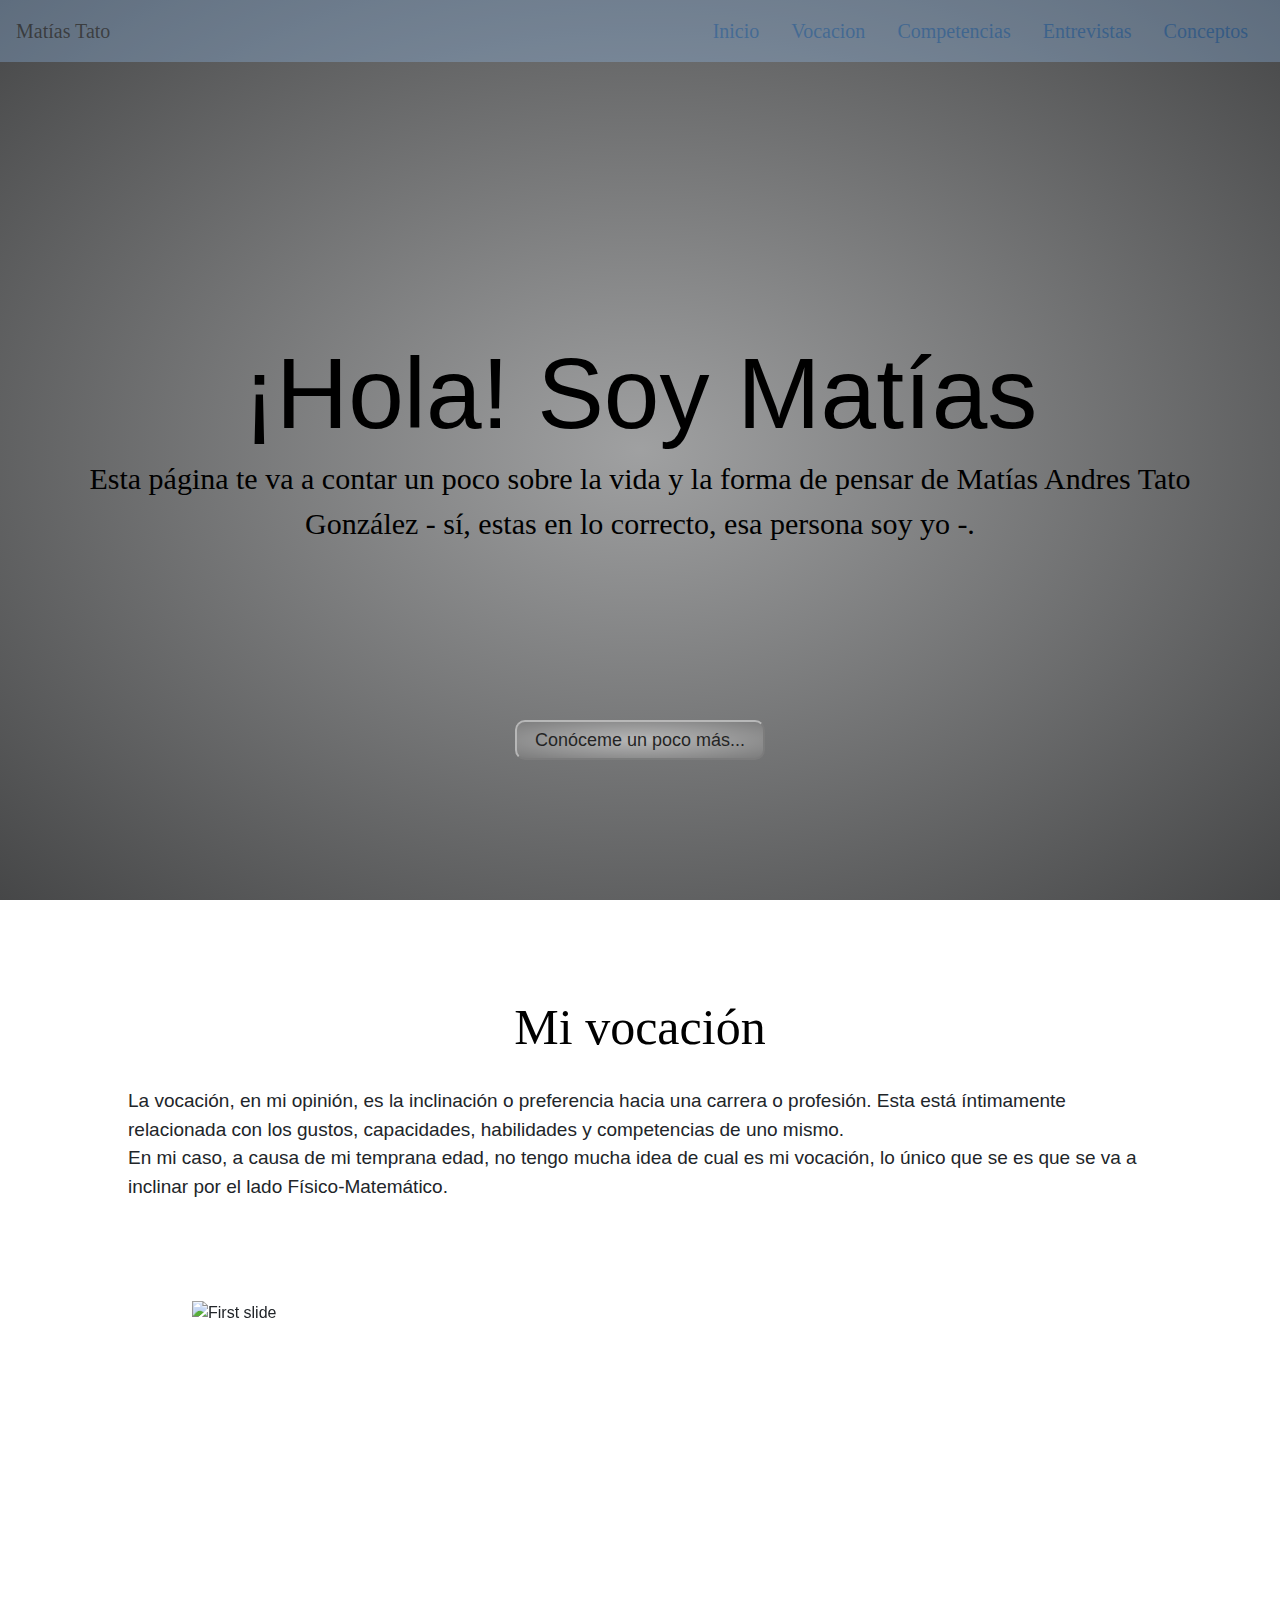
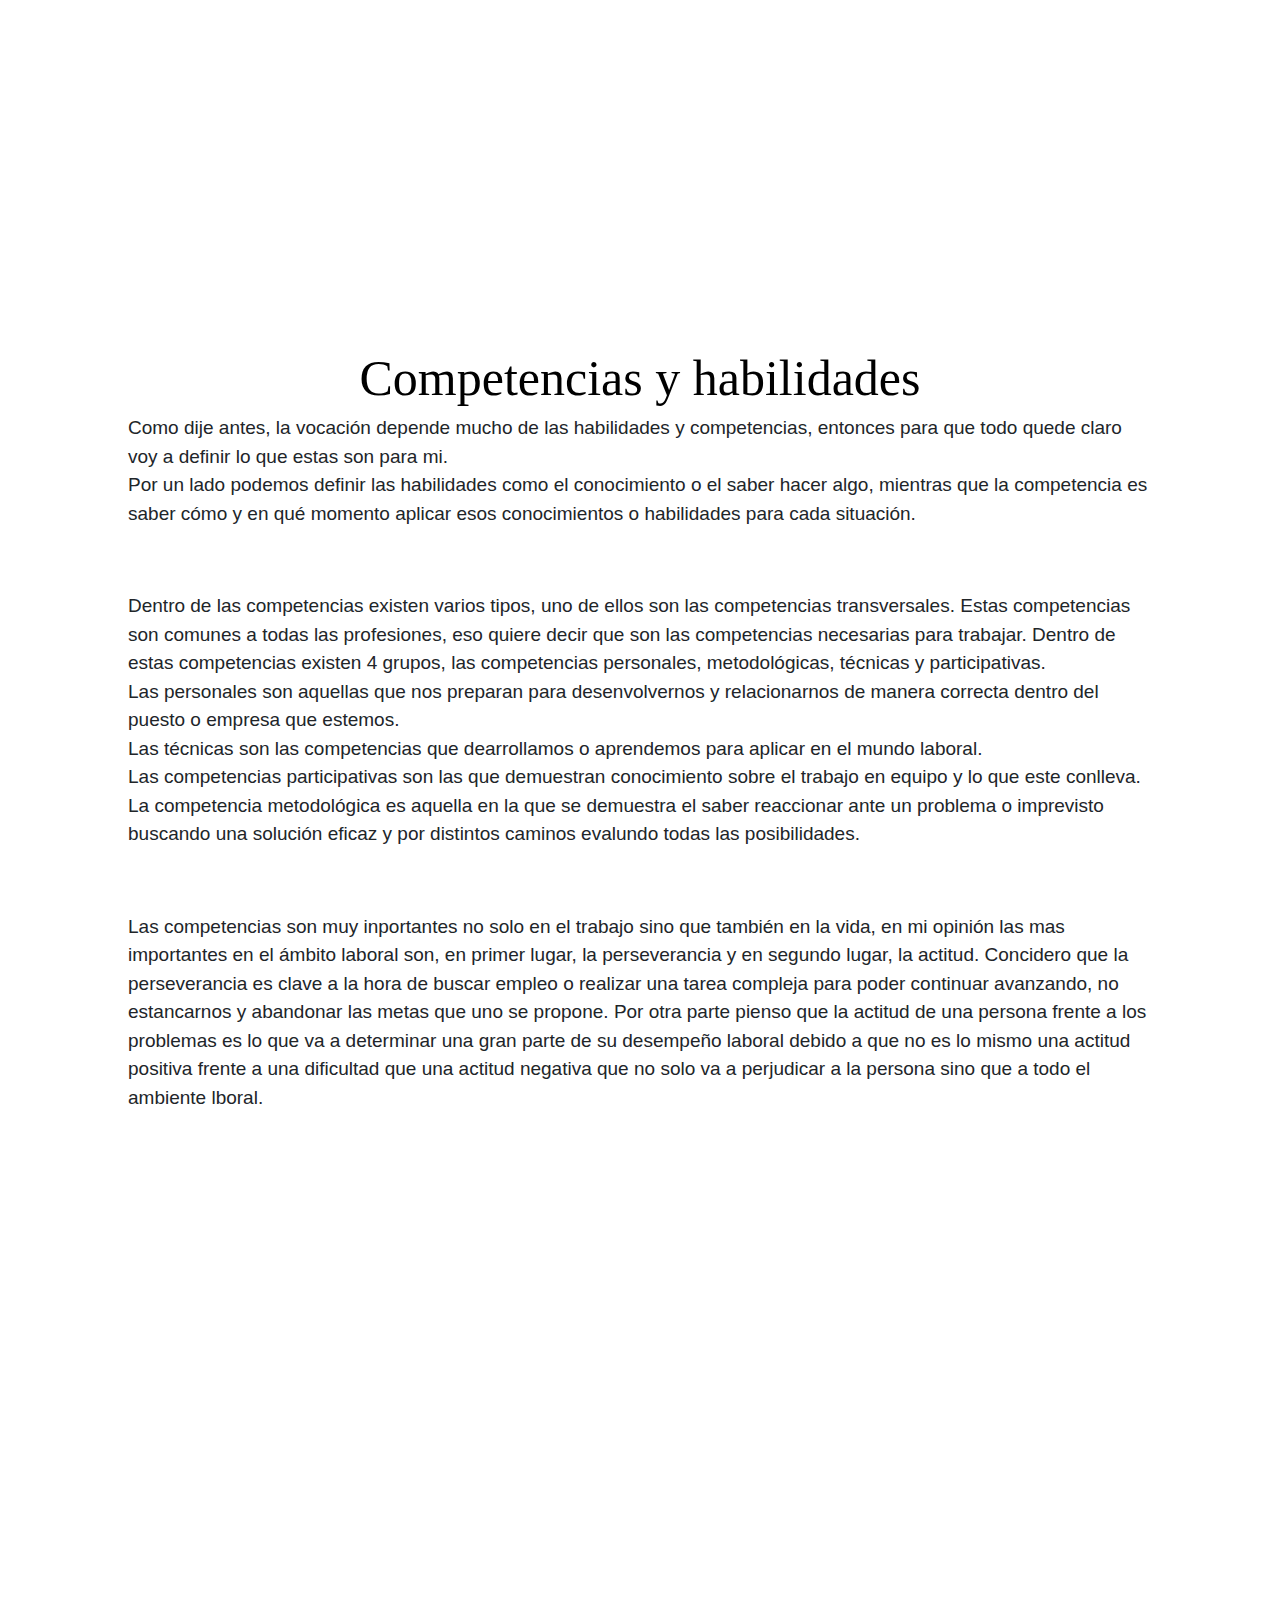
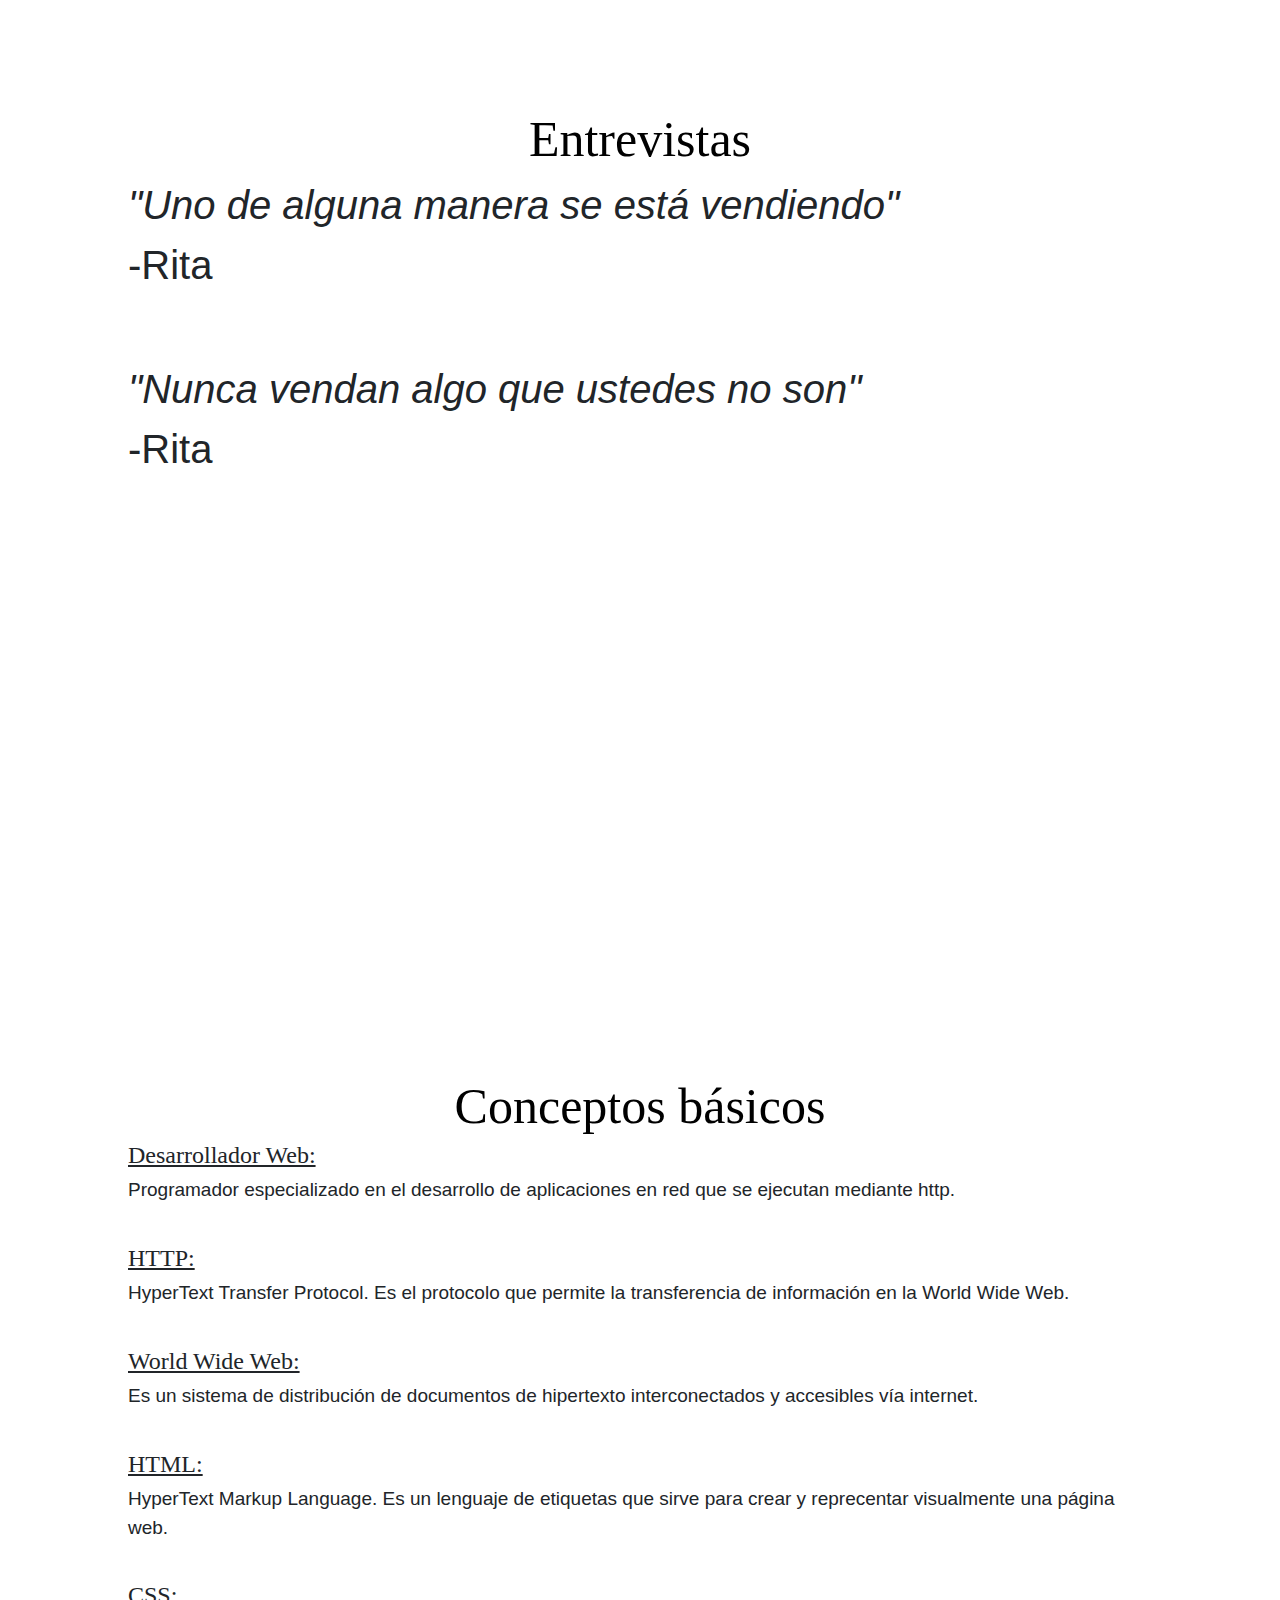
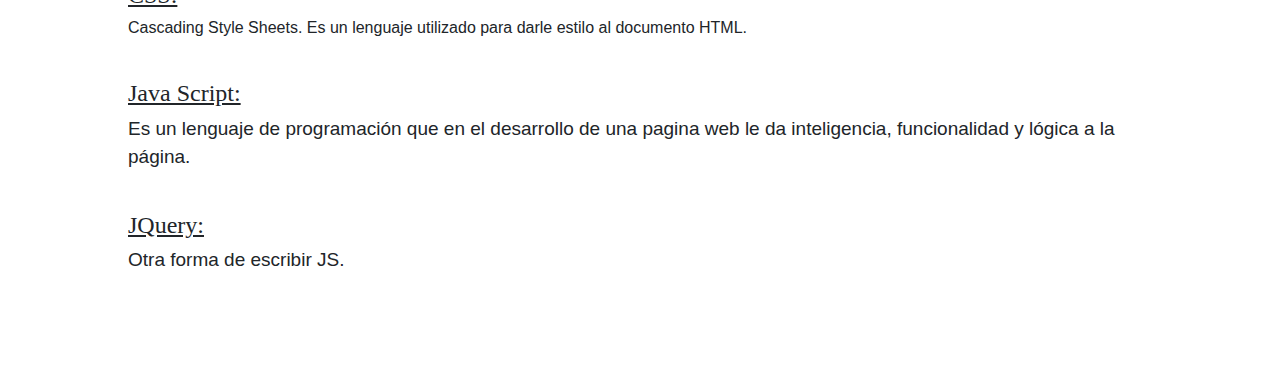
==== Inicio.html @ 717ce245 "Initial commit" ====
<!DOCTYPE html>
<html>
  <head>
    <meta charset="utf-8">
    <title>Matías Tato</title>
    <link rel="stylesheet" href="css/bootstrap.min.css">
    <link rel="stylesheet" href="css/Head.css">
    <link rel="stylesheet" href="css/Foot.css">
    <link rel="stylesheet" href="css/body.css">
  </head>
  <body data-spy="scroll" data-target="#navbar-example2" data-offset="0">
    <header id="head">
      <nav id="navbar-example2" class="navbar navbar-light">
        <a class="navbar-brand" href="#">Matías Tato</a>
        <ul class="nav nav-pills">
          <li class="nav-item">
            <a class="nav-link" href="#jumbo">Inicio</a>
          </li>
          <li class="nav-item">
            <a class="nav-link" href="#vocacion">Vocacion</a>
          </li>
          <li class="nav-item dropdown">
            <a class="nav-link" href="#competencias">Competencias</a>
          </li>
          <li class="nav-item dropdown">
            <a class="nav-link" href="#entrevistas">Entrevistas</a>
          </li>
          <li class="nav-item dropdown">
            <a class="nav-link" href="#conceptos">Conceptos</a>
          </li>
        </ul>
      </nav>
    </header>
    <div id="body">
      <button type="button" name="button" class="leerMas" id="menos">Conóceme un poco menos...</button>
      <button type="button" name="button" class="leerMas" id="mas">Conóceme un poco más...</button>
      <div class="fondo">
        <div class="jumbotron jumbotron-fluid" id="jumbo">
          <div class="transparencia">
          </div>
          <div class="container">
            <h1 class="text display-3">¡Hola! Soy Matías</h1>
            <p class="descripcion text lead">Esta página te va a contar un poco sobre la vida y la forma de pensar de
              Matías Andres Tato González - sí, estas en lo correcto, esa persona soy yo -. 
            </p>
          </div>
        </div>
          <div class="texto">
            <h1 class="h1" id="vocacion">Mi vocación</h1><br>
            <p class="p">
              La vocación, en mi opinión, es la inclinación o preferencia hacia una carrera o profesión.
              Esta está íntimamente relacionada con los gustos, capacidades, habilidades y competencias de uno mismo.
              <br>
              En mi caso, a causa de mi temprana edad, no tengo mucha idea de cual es mi vocación,
              lo único que se es que se va a inclinar por el lado Físico-Matemático.
            </p>
          </div>
        <div id="carouselExampleIndicators" class="carousel slide" data-ride="carousel">
          <ol class="carousel-indicators">
            <li data-target="#carouselExampleIndicators" data-slide-to="0" class="active"></li>
            <li data-target="#carouselExampleIndicators" data-slide-to="1"></li>
            <li data-target="#carouselExampleIndicators" data-slide-to="2"></li>
          </ol>
          <div class="carousel-inner">
            <div class="carousel-item active">
              <img class="imgCarousel d-block w-100" src="img/yo.jpg" alt="First slide">
            </div>
            <div class="carousel-item">
              <img class="imgCarousel d-block w-100" src="img/NubeDePalabras.jpg" alt="Second slide">
            </div>
            <div class="carousel-item">
              <img class="imgCarousel d-block w-100" src="img/Laberinto.jpg" alt="Third slide">
            </div>
          </div>
          <a class="flechas carousel-control-prev" href="#carouselExampleIndicators" role="button" data-slide="prev">
            <span class="carousel-control-prev-icon" aria-hidden="true"></span>
            <span class="sr-only">Previous</span>
          </a>
          <a class="flechas carousel-control-next" href="#carouselExampleIndicators" role="button" data-slide="next">
            <span class="carousel-control-next-icon" aria-hidden="true"></span>
            <span class="sr-only">Next</span>
          </a>
        </div>
        <div>
          <div class="texto">
            <h1 class="h1" id="competencias">Competencias y  habilidades</h1>
            <p class="p">
              Como dije antes, la vocación depende mucho de las habilidades y competencias, entonces
              para que todo quede claro voy a definir lo que estas son para mi.
              <br>
              Por un lado podemos definir las habilidades como el conocimiento o el saber hacer algo, mientras
              que la competencia es saber cómo y en qué momento aplicar esos conocimientos o habilidades para
              cada situación.
            </p>
              <br><br>
            <p class="p">
              Dentro de las competencias existen varios tipos, uno de ellos son las competencias transversales.
              Estas competencias son comunes a todas las profesiones, eso quiere decir que son las competencias
              necesarias para trabajar.
              Dentro de estas competencias existen 4 grupos, las competencias personales, metodológicas, técnicas y
              participativas.
              <br>
              Las personales son aquellas que nos preparan para desenvolvernos y relacionarnos de manera correcta
              dentro del puesto o empresa que estemos.
              <br>
              Las técnicas son las competencias que dearrollamos o aprendemos para aplicar en el mundo laboral.
              <br>
              Las competencias participativas son las que demuestran conocimiento sobre el trabajo en equipo
               y lo que este conlleva.
              <br>
              La competencia metodológica es aquella en la que se demuestra el saber reaccionar ante un problema o imprevisto
              buscando una solución eficaz y por distintos caminos evalundo todas las posibilidades.
            </p>
              <br><br>
            <p class="p">
              Las competencias son muy inportantes no solo en el trabajo sino que también en la vida, en mi opinión
              las mas importantes en el ámbito laboral son, en primer lugar, la perseverancia y en segundo lugar, la actitud.
              Concidero que la perseverancia es clave a la hora de buscar empleo o realizar una tarea compleja para poder
              continuar avanzando, no estancarnos y abandonar las metas que uno se propone. Por otra parte pienso que la actitud
              de una persona frente a los problemas es lo que va a determinar una gran parte de su desempeño laboral debido a que no
              es lo mismo una actitud positiva frente a una dificultad que una actitud negativa que no solo va a perjudicar a la
              persona sino que a todo el ambiente lboral.
            </p>
          </div>
        </div>
      </div>
      <div class="parallax-window parallax2" data-parallax="scroll" data-image-src="../Smite/Img/Matematica2.jpg"></div>
      <div class="texto">
        <h1 class="h1" id="entrevistas">Entrevistas</h1>
        <i class="i izquierda">"Uno de alguna manera se está vendiendo"</i>
        <p class="pi izquierda">-Rita</p>
        <br><br>
        <i class="i derecha">"Nunca vendan algo que ustedes no son"</i>
        <p class="pi derecha">-Rita</p>
      </div>
      <div class="parallax-window parallax1" data-parallax="scroll" data-image-src="../Smite/Img/Matematica.jpg"></div>
      <div class="texto">
        <h1 class="h1" id="conceptos">Conceptos básicos</h1>
        <h4 class="h4">
          Desarrollador Web:
        </h4>
        <p class="p">
          Programador especializado en el desarrollo de aplicaciones
          en red que se ejecutan mediante http.
        </p>
        <br>
        <h4 class="h4">
          HTTP:
        </h4>
        <p class="p">
          HyperText Transfer Protocol. Es el protocolo que permite la transferencia de información en la
          World Wide Web.
        </p>
        <br>
        <h4 class="h4">
          World Wide Web:
        </h4>
        <p class="p">
          Es un sistema de distribución de documentos de hipertexto interconectados y
          accesibles vía internet.
        </p>
        <br>
        <h4 class="h4">
          HTML:
        </h4>
        <p class="p">
          HyperText Markup Language. Es un lenguaje de etiquetas que sirve para crear y reprecentar visualmente
          una página web.
        </p>
        <br>
        <h4 class="h4">
          CSS:
        </h4>
        <p>
          Cascading Style Sheets. Es un lenguaje utilizado para darle estilo al documento HTML.
        </p>
        <br>
        <h4 class="h4">
          Java Script:
        </h4>
        <p class="p">
          Es un lenguaje de programación que en el desarrollo de una pagina web le da inteligencia, funcionalidad
          y lógica a la página.
        </p>
        <br>
        <h4 class="h4">
          JQuery:
        </h4>
        <p class="p">
          Otra forma de escribir JS.
        </p>
      </div>
    </div>
    <div id="foot">

    </div>
    <script src="../Smite/js/jquery-3.2.1.min.js"></script>
    <script src="../Smite/js/popper.min.js"></script>
    <script src="../Smite/js/bootstrap.min.js"></script>
    <script src="../Smite/js/parallax.min.js"></script>
    <script src="../Smite/js/body.js"></script>
    <script src="../Smite/js/Head.js"></script>
    <script src="../Smite/js/Foot.js"></script>
  </body>
</html>
---- css/Head.css ----
body{
  height: 100%;
  width: 100%;
}

#head{
  height: 56px;
  width: 100%;
  z-index: 10;


  position: fixed;
}

#head .navbar{
  opacity: 0.3;
}

#head #navbar-example2{
  background-color: #98c7fb;
}

#head .navbar a{
  font-family: serif;
  font-size: 20px;
}
---- css/body.css ----
#body{
  width: 100%;
}

#body #jumbo{
  height: 100vh;
  width: 100%;
  padding: 0;
  margin: 0;

  background-image: url("../img/JumboImg.jpg");
  background-size: cover;
  background-repeat: no-repeat;
}

#body #jumbo .transparencia{
  height: 100vh;
  width: 100%;
  background: radial-gradient(gray, black);
  opacity: 0.7;

  position: absolute;
}

#body #jumbo .container{
  position: absolute;
  top: 50%;
  left: 50%;
  transform: translate(-50%,-50%);
}

#body #jumbo .text{
  text-align: center;
  color: black;
}

#body #jumbo h1{
  font-size: 100px;
}

#body #jumbo .descripcion{
  font-size: 30px;
  font-family: serif;
}

#body .leerMas{
  font-size: 18px;
  height: 40px;
  width: 250px;
  border-radius: 10px;
  border-color: lightgray;
  background: radial-gradient(lightgrey, gray);
  z-index: 1;
  opacity: 0.7;

  position: absolute;
  left: 50%;
  top: 80%;
  transform: translate(-50%,0);
}

#body .leerMas:hover{
  opacity: 1;
}

#body #menos {
  display: none;
}

#body .fondo {
  width: 95%;
  margin-left: 2.5%;
}

#body .h1{
  font-size: 50px;
  font-family: serif;
  color: black;
  text-align: center;
}

#body .texto {
  width: 80%;
  margin-left: 10%;
  margin-top: 100px;
  margin-bottom: 100px;
}

#body .texto .p{
  text-align: left;
  font-size: 19px;
}

#body #carouselExampleIndicators .carousel-item .imgCarousel{
  width: 100%;
  height: 550px;
}

#body #carouselExampleIndicators .carousel-item{
  width: 70%;
  margin-left: 15%;
}

#body #carouselExampleIndicators .flechas:hover{
  background-color: gray;
  opacity: 0.2;
}

#body .fondo{
  margin: 0;
  width: 100%;
}

#body .texto .h4{
  font-family: serif;
  text-decoration: underline;
}

.i{
  font-size: 40px;
}

.pi{
  font-size: 40px;
}

.izquierda{
  text-align: left;
}

.derecha{
  text-align: left;
}

.parallax-window{
  height: 400px;
  background: transparent;
}
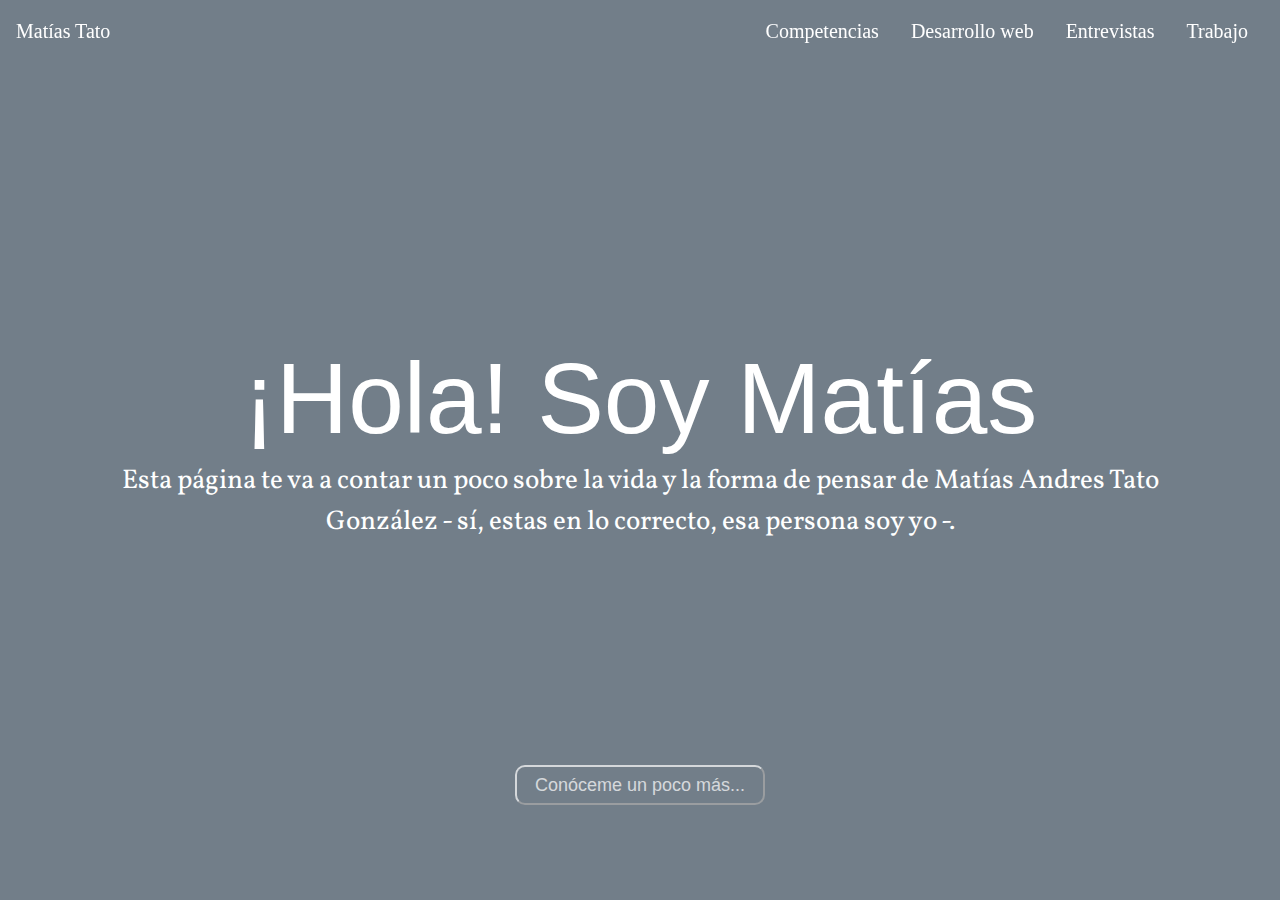
==== commit c03838ae: "Pagina" ====
--- a/Inicio.html
+++ b/Inicio.html
@@ -6,200 +6,907 @@
     <link rel="stylesheet" href="css/bootstrap.min.css">
     <link rel="stylesheet" href="css/Head.css">
     <link rel="stylesheet" href="css/Foot.css">
+    <link rel="stylesheet" href="css/body_inicio.css">
+    <link rel="stylesheet" href="css/Competencias.css">
+    <link rel="stylesheet" href="css/Desarrollo.css">
+    <link rel="stylesheet" href="css/Trabajo.css">
+    <link rel="stylesheet" href="css/Entrevistas.css">
     <link rel="stylesheet" href="css/body.css">
+    <link href="https://fonts.googleapis.com/css?family=Vollkorn:400i" rel="stylesheet">
   </head>
   <body data-spy="scroll" data-target="#navbar-example2" data-offset="0">
     <header id="head">
-      <nav id="navbar-example2" class="navbar navbar-light">
-        <a class="navbar-brand" href="#">Matías Tato</a>
+      <nav id="navbar-example2" class="navbar navbar-light bg-light">
+        <a class="navbar-brand" id="mostrarInicio" href="#body">Matías Tato</a>
         <ul class="nav nav-pills">
-          <li class="nav-item">
-            <a class="nav-link" href="#jumbo">Inicio</a>
+          <li class="nav-item" id="mostrarCompetencias">
+            <a class="nav-link" data-toggle="collapse" href="#competencias" aria-expanded="false" aria-controls="competencias">Competencias</a>
           </li>
-          <li class="nav-item">
-            <a class="nav-link" href="#vocacion">Vocacion</a>
+          <li class="nav-item" id="mostrarDesarrollo">
+            <a class="nav-link" href="#Desarrollo">Desarrollo web</a>
           </li>
-          <li class="nav-item dropdown">
-            <a class="nav-link" href="#competencias">Competencias</a>
+          <li class="nav-item" id="mostrarEntrevistas">
+            <a class="nav-link" href="#Entrevistas">Entrevistas</a>
           </li>
-          <li class="nav-item dropdown">
-            <a class="nav-link" href="#entrevistas">Entrevistas</a>
-          </li>
-          <li class="nav-item dropdown">
-            <a class="nav-link" href="#conceptos">Conceptos</a>
+          <li class="nav-item" id="mostrarTrabajo">
+            <a class="nav-link" href="#Trabajo">Trabajo</a>
           </li>
         </ul>
       </nav>
     </header>
+
+    <!-- Precentación de mi persona -->
+
     <div id="body">
-      <button type="button" name="button" class="leerMas" id="menos">Conóceme un poco menos...</button>
-      <button type="button" name="button" class="leerMas" id="mas">Conóceme un poco más...</button>
-      <div class="fondo">
-        <div class="jumbotron jumbotron-fluid" id="jumbo">
-          <div class="transparencia">
-          </div>
-          <div class="container">
-            <h1 class="text display-3">¡Hola! Soy Matías</h1>
-            <p class="descripcion text lead">Esta página te va a contar un poco sobre la vida y la forma de pensar de
-              Matías Andres Tato González - sí, estas en lo correcto, esa persona soy yo -. 
-            </p>
-          </div>
-        </div>
-          <div class="texto">
-            <h1 class="h1" id="vocacion">Mi vocación</h1><br>
-            <p class="p">
-              La vocación, en mi opinión, es la inclinación o preferencia hacia una carrera o profesión.
-              Esta está íntimamente relacionada con los gustos, capacidades, habilidades y competencias de uno mismo.
-              <br>
-              En mi caso, a causa de mi temprana edad, no tengo mucha idea de cual es mi vocación,
-              lo único que se es que se va a inclinar por el lado Físico-Matemático.
-            </p>
-          </div>
-        <div id="carouselExampleIndicators" class="carousel slide" data-ride="carousel">
-          <ol class="carousel-indicators">
-            <li data-target="#carouselExampleIndicators" data-slide-to="0" class="active"></li>
-            <li data-target="#carouselExampleIndicators" data-slide-to="1"></li>
-            <li data-target="#carouselExampleIndicators" data-slide-to="2"></li>
-          </ol>
-          <div class="carousel-inner">
-            <div class="carousel-item active">
-              <img class="imgCarousel d-block w-100" src="img/yo.jpg" alt="First slide">
-            </div>
-            <div class="carousel-item">
-              <img class="imgCarousel d-block w-100" src="img/NubeDePalabras.jpg" alt="Second slide">
-            </div>
-            <div class="carousel-item">
-              <img class="imgCarousel d-block w-100" src="img/Laberinto.jpg" alt="Third slide">
-            </div>
-          </div>
-          <a class="flechas carousel-control-prev" href="#carouselExampleIndicators" role="button" data-slide="prev">
-            <span class="carousel-control-prev-icon" aria-hidden="true"></span>
-            <span class="sr-only">Previous</span>
-          </a>
-          <a class="flechas carousel-control-next" href="#carouselExampleIndicators" role="button" data-slide="next">
-            <span class="carousel-control-next-icon" aria-hidden="true"></span>
-            <span class="sr-only">Next</span>
-          </a>
-        </div>
-        <div>
-          <div class="texto">
-            <h1 class="h1" id="competencias">Competencias y  habilidades</h1>
-            <p class="p">
-              Como dije antes, la vocación depende mucho de las habilidades y competencias, entonces
-              para que todo quede claro voy a definir lo que estas son para mi.
-              <br>
-              Por un lado podemos definir las habilidades como el conocimiento o el saber hacer algo, mientras
-              que la competencia es saber cómo y en qué momento aplicar esos conocimientos o habilidades para
-              cada situación.
-            </p>
-              <br><br>
-            <p class="p">
-              Dentro de las competencias existen varios tipos, uno de ellos son las competencias transversales.
-              Estas competencias son comunes a todas las profesiones, eso quiere decir que son las competencias
-              necesarias para trabajar.
-              Dentro de estas competencias existen 4 grupos, las competencias personales, metodológicas, técnicas y
-              participativas.
-              <br>
-              Las personales son aquellas que nos preparan para desenvolvernos y relacionarnos de manera correcta
-              dentro del puesto o empresa que estemos.
-              <br>
-              Las técnicas son las competencias que dearrollamos o aprendemos para aplicar en el mundo laboral.
-              <br>
-              Las competencias participativas son las que demuestran conocimiento sobre el trabajo en equipo
-               y lo que este conlleva.
-              <br>
-              La competencia metodológica es aquella en la que se demuestra el saber reaccionar ante un problema o imprevisto
-              buscando una solución eficaz y por distintos caminos evalundo todas las posibilidades.
-            </p>
-              <br><br>
-            <p class="p">
-              Las competencias son muy inportantes no solo en el trabajo sino que también en la vida, en mi opinión
-              las mas importantes en el ámbito laboral son, en primer lugar, la perseverancia y en segundo lugar, la actitud.
-              Concidero que la perseverancia es clave a la hora de buscar empleo o realizar una tarea compleja para poder
-              continuar avanzando, no estancarnos y abandonar las metas que uno se propone. Por otra parte pienso que la actitud
-              de una persona frente a los problemas es lo que va a determinar una gran parte de su desempeño laboral debido a que no
-              es lo mismo una actitud positiva frente a una dificultad que una actitud negativa que no solo va a perjudicar a la
-              persona sino que a todo el ambiente lboral.
-            </p>
-          </div>
-        </div>
-      </div>
-      <div class="parallax-window parallax2" data-parallax="scroll" data-image-src="../Smite/Img/Matematica2.jpg"></div>
+      <div class="leerMas" id="menos">
+        <button type="button" name="button" id="verCv" class="leerAlgo" data-toggle="modal" data-target="#cvModal">C.V</button>
+        <button type="button" name="button" class="leerAlgo" id="leerMenos">Leer menos...</button>
+      </div>
+      <button type="button" name="button" class="leerMas leerAlgo" id="mas">Conóceme un poco más...</button>
+      <div class="jumbotron jumbotron-fluid" id="jumbo">
+        <div class="transparencia">
+        </div>
+        <div class="container">
+          <h1 class="text display-3">¡Hola! Soy Matías</h1>
+          <p class="descripcion text lead">Esta página te va a contar un poco sobre la vida y la forma de pensar de
+            Matías Andres Tato González - sí, estas en lo correcto, esa persona soy yo -.
+          </p>
+        </div>
+      </div>
+    </div>
+
+    <!-- Final de la precentación -->
+
+
+    <!-- Sección de Competencias -->
+
+    <div class = "pestañas collapse" id="competencias">
       <div class="texto">
-        <h1 class="h1" id="entrevistas">Entrevistas</h1>
-        <i class="i izquierda">"Uno de alguna manera se está vendiendo"</i>
-        <p class="pi izquierda">-Rita</p>
-        <br><br>
-        <i class="i derecha">"Nunca vendan algo que ustedes no son"</i>
-        <p class="pi derecha">-Rita</p>
-      </div>
-      <div class="parallax-window parallax1" data-parallax="scroll" data-image-src="../Smite/Img/Matematica.jpg"></div>
+        <div id="miVocacion">
+          <h1 class="h1" id="vocacion">Mi vocación</h1><br>
+          <p class="p">
+            La vocación, en mi opinión, es la inclinación o preferencia hacia una carrera o profesión.
+            Esta está íntimamente relacionada con los gustos, capacidades, habilidades y competencias de uno mismo.
+            <br>
+            En mi caso, a causa de mi temprana edad, no tengo mucha idea de cual es mi vocación,
+            lo único que se es que se va a inclinar por el lado Físico-Matemático.
+          </p>
+        </div>
+        <figure id="vocacionImg">
+          <img src="img/vocacion.png" alt="Vocación">
+        </figure>
+      </div>
+      <div class="texto">
+        <div id="competenciasIntro">
+          <h1 class="h1">Competencias y  habilidades</h1>
+          <p class="p">
+            Como dije antes, la vocación depende mucho de las habilidades y competencias, entonces
+            para que todo quede claro voy a definir lo que estas son para mi.
+            <br>
+            Por un lado podemos definir las habilidades como el conocimiento o el saber hacer algo, mientras
+            que la competencia es saber cómo y en qué momento aplicar esos conocimientos o habilidades para
+            cada situación.
+          </p>
+          <br>
+          <p class="p">
+            Dentro de las competencias existen varios tipos, uno de ellos son las competencias transversales.
+            Estas competencias son comunes a todas las profesiones, eso quiere decir que son las competencias
+            necesarias para trabajar.
+            Dentro de estas competencias existen 4 grupos, las competencias personales, metodológicas, técnicas y
+            participativas.
+          </p>
+        </div>
+        <figure id="competenciasImg">
+          <img src="img/Competencias.png" alt="Competencias">
+        </figure>
+        <p class="p">
+          <br>
+          Las personales son aquellas que nos preparan para desenvolvernos y relacionarnos de manera correcta
+          dentro del puesto o empresa que estemos.
+
+          Las técnicas son las competencias que dearrollamos o aprendemos para aplicar en el mundo laboral.
+
+          Las competencias participativas son las que demuestran conocimiento sobre el trabajo en equipo
+           y lo que este conlleva.
+
+          La competencia metodológica es aquella en la que se demuestra el saber reaccionar ante un problema o imprevisto
+          buscando una solución eficaz y por distintos caminos evalundo todas las posibilidades.
+        </p>
+      </div>
+      <div class="texto">
+        <div id="competenciasTrabajo">
+          <p class="p">
+            Las competencias son muy importantes no solo en el trabajo sino que también en la vida, en mi opinión
+            las mas importantes en el ámbito laboral son, en primer lugar, la perseverancia y en segundo lugar, la actitud.
+            Concidero que la perseverancia es clave a la hora de buscar empleo o realizar una tarea compleja para poder
+            continuar avanzando, no estancarnos y abandonar las metas que uno se propone. Por otra parte pienso que la actitud
+            de una persona frente a los problemas es lo que va a determinar una gran parte de su desempeño laboral debido a que no
+            es lo mismo una actitud positiva frente a una dificultad que una actitud negativa que no solo va a perjudicar a la
+            persona sino que a todo el ambiente lboral.
+          </p>
+        </div>
+        <figure id="competenciasTrabajoImg">
+          <img src="img/Trabajo.png" alt="Trabajo">
+        </figure>
+      </div>
+    </div>
+
+    <!-- Final de la sección de Competencias -->
+
+
+    <!-- Sección de Desarrollo web -->
+
+    <div class="pestañas" id="Desarrollo">
       <div class="texto">
         <h1 class="h1" id="conceptos">Conceptos básicos</h1>
-        <h4 class="h4">
-          Desarrollador Web:
-        </h4>
+        <div id="accordion" role="tablist">
+          <div class="card">
+            <div class="card-header" role="tab" id="headingOne">
+              <h5 class="mb-0">
+                <a class="collapsed" data-toggle="collapse" href="#collapseOne" aria-expanded="false" aria-controls="collapseOne">
+                  Desarrollador Web
+                </a>
+              </h5>
+            </div>
+
+            <div id="collapseOne" class="collapse" role="tabpanel" aria-labelledby="headingOne" data-parent="#accordion">
+              <div class="card-body">
+                Programador especializado en el desarrollo de aplicaciones
+                en red que se ejecutan mediante http.
+              </div>
+            </div>
+          </div>
+          <div class="card">
+            <div class="card-header" role="tab" id="headingTwo">
+              <h5 class="mb-0">
+                <a class="collapsed" data-toggle="collapse" href="#collapseTwo" aria-expanded="false" aria-controls="collapseTwo">
+                  HyperText Transfer Protocol
+                </a>
+              </h5>
+            </div>
+            <div id="collapseTwo" class="collapse" role="tabpanel" aria-labelledby="headingTwo" data-parent="#accordion">
+              <div class="card-body">
+                HTTP. Es el protocolo que permite la transferencia de información en la
+                World Wide Web.
+              </div>
+            </div>
+          </div>
+          <div class="card">
+            <div class="card-header" role="tab" id="headingThree">
+              <h5 class="mb-0">
+                <a class="collapsed" data-toggle="collapse" href="#collapseThree" aria-expanded="false" aria-controls="collapseThree">
+                  World Wide Web
+                </a>
+              </h5>
+            </div>
+            <div id="collapseThree" class="collapse" role="tabpanel" aria-labelledby="headingThree" data-parent="#accordion">
+              <div class="card-body">
+                Es un sistema de distribución de documentos de hipertexto interconectados y
+                accesibles vía internet.
+              </div>
+            </div>
+          </div>
+          <div class="card">
+            <div class="card-header" role="tab" id="headingFour">
+              <h5 class="mb-0">
+                <a class="collapsed" data-toggle="collapse" href="#collapseFour" aria-expanded="false" aria-controls="collapseFour">
+                  HyperText Markup Language
+                </a>
+              </h5>
+            </div>
+
+            <div id="collapseFour" class="collapse" role="tabpanel" aria-labelledby="headingFour" data-parent="#accordion">
+              <div class="card-body">
+                HTML. Es un lenguaje de etiquetas que sirve para crear y reprecentar visualmente
+                una página web.
+              </div>
+            </div>
+          </div>
+          <div class="card">
+            <div class="card-header" role="tab" id="headingFive">
+              <h5 class="mb-0">
+                <a class="collapsed" data-toggle="collapse" href="#collapseFive" aria-expanded="false" aria-controls="collapseFive">
+                  Cascading Style Sheets
+                </a>
+              </h5>
+            </div>
+            <div id="collapseFive" class="collapse" role="tabpanel" aria-labelledby="headingFive" data-parent="#accordion">
+              <div class="card-body">
+                CSS. Es un lenguaje utilizado para darle estilo al documento HTML.
+              </div>
+            </div>
+          </div>
+          <div class="card">
+            <div class="card-header" role="tab" id="headingSix">
+              <h5 class="mb-0">
+                <a class="collapsed" data-toggle="collapse" href="#collapseSix" aria-expanded="false" aria-controls="collapseSix">
+                  Java Script
+                </a>
+              </h5>
+            </div>
+            <div id="collapseSix" class="collapse" role="tabpanel" aria-labelledby="headingSix" data-parent="#accordion">
+              <div class="card-body">
+                Es un lenguaje de programación que en el desarrollo de una pagina web le da inteligencia, funcionalidad
+                y lógica a la página.
+              </div>
+            </div>
+          </div>
+          <div class="card">
+            <div class="card-header" role="tab" id="headingSeven">
+              <h5 class="mb-0">
+                <a class="collapsed" data-toggle="collapse" href="#collapseSeven" aria-expanded="false" aria-controls="collapseSeven">
+                  JQuery
+                </a>
+              </h5>
+            </div>
+
+            <div id="collapseSeven" class="collapse" role="tabpanel" aria-labelledby="headingSeven" data-parent="#accordion">
+              <div class="card-body">
+                Otra forma de escribir JS.
+              </div>
+            </div>
+          </div>
+          <div class="card">
+            <div class="card-header" role="tab" id="headingEight">
+              <h5 class="mb-0">
+                <a class="collapsed" data-toggle="collapse" href="#collapseEight" aria-expanded="false" aria-controls="collapseEight">
+                  Collapsible Group Item #8
+                </a>
+              </h5>
+            </div>
+            <div id="collapseEight" class="collapse" role="tabpanel" aria-labelledby="headingEight" data-parent="#accordion">
+              <div class="card-body">
+
+              </div>
+            </div>
+          </div>
+          <div class="card">
+            <div class="card-header" role="tab" id="headingNine">
+              <h5 class="mb-0">
+                <a class="collapsed" data-toggle="collapse" href="#collapseNine" aria-expanded="false" aria-controls="collapseNine">
+                  Collapsible Group Item #9
+                </a>
+              </h5>
+            </div>
+            <div id="collapseNine" class="collapse" role="tabpanel" aria-labelledby="headingNine" data-parent="#accordion">
+              <div class="card-body">
+
+              </div>
+            </div>
+          </div>
+          <div class="card">
+            <div class="card-header" role="tab" id="headingTen">
+              <h5 class="mb-0">
+                <a class="collapsed" data-toggle="collapse" href="#collapseTen" aria-expanded="false" aria-controls="collapseTen">
+                  Collapsible Group Item #10
+                </a>
+              </h5>
+            </div>
+
+            <div id="collapseTen" class="collapse" role="tabpanel" aria-labelledby="headingTen" data-parent="#accordion">
+              <div class="card-body">
+
+              </div>
+            </div>
+          </div>
+          <div class="card">
+            <div class="card-header" role="tab" id="headingEleven">
+              <h5 class="mb-0">
+                <a class="collapsed" data-toggle="collapse" href="#collapseEleven" aria-expanded="false" aria-controls="collapseEleven">
+                  Collapsible Group Item #11
+                </a>
+              </h5>
+            </div>
+            <div id="collapseEleven" class="collapse" role="tabpanel" aria-labelledby="headingEleven" data-parent="#accordion">
+              <div class="card-body">
+
+              </div>
+            </div>
+          </div>
+          <div class="card">
+            <div class="card-header" role="tab" id="headingTwelve">
+              <h5 class="mb-0">
+                <a class="collapsed" data-toggle="collapse" href="#collapseTwelve" aria-expanded="false" aria-controls="collapseTwelve">
+                  Collapsible Group Item #12
+                </a>
+              </h5>
+            </div>
+            <div id="collapseTwelve" class="collapse" role="tabpanel" aria-labelledby="headingTwelve" data-parent="#accordion">
+              <div class="card-body">
+
+              </div>
+            </div>
+          </div>
+        </div>
+      </div>
+    </div>
+
+    <!-- Final de la sección de Desarrollo web -->
+
+
+    <!-- Sección de Entrevistas -->
+
+    <div class="pestañas" id="Entrevistas">
+      <div class="texto">
+        <div class="entrevistas">
+          <div class="card" style="width: 23rem;">
+            <img class="card-img-top" src="Img/entrevistaRita.jpg" alt="Card image cap">
+            <div class="card-body">
+              <h4 class="card-title">Rita Marquisio</h4>
+              <p class="card-text cita">"Nunca vendan algo que ustedes no son"</p>
+              <a href="#" class="btn btn-secondary">Entrevista</a>
+            </div>
+          </div>
+
+        </div>
+        <div class="entrevistas">
+          <div class="card" style="width: 23rem;">
+            <img class="card-img-top" src="Img/entrevistaSebastian.jpg" alt="Card image cap">
+            <div class="card-body">
+              <h4 class="card-title">Sebastián Caggiano</h4>
+              <p class="card-text cita">"No vean el trabajo como un trabajo, vean el trabajo como parte de si mismos"</p>
+              <a href="#sebastianCaggiano" data-toggle="modal" class="btn btn-secondary">Entrevista</a>
+            </div>
+          </div>
+
+        </div>
+        <div class="entrevistas">
+          <div class="card" style="width: 23rem;">
+            <img class="card-img-top" src="Img/entrevistaSantiago.jpg" alt="Card image cap">
+            <div class="card-body">
+              <h4 class="card-title">Santiago Fernández</h4>
+              <p class="card-text cita">"Algo que dijo"</p>
+              <a data-toggle="modal" href="#santiagoFernandez" class="btn btn-secondary">Entrevista</a>
+            </div>
+          </div>
+
+        </div>
+        <div class="entrevistas">
+          <div class="card" style="width: 23rem;">
+            <img class="card-img-top" src="Img/entrevistaFabian.jpg" alt="Card image cap">
+            <div class="card-body">
+              <h4 class="card-title">Fabián Coito</h4>
+              <p class="card-text cita">"La semilla del fracaso germina en pleno éxito"</p>
+              <a href="#fabianCoito" data-toggle="modal" class="btn btn-secondary">Entrevista</a>
+            </div>
+          </div>
+        </div>
+      </div>
+    </div>
+
+    <!-- Final de la seccion de Entrevistas -->
+
+
+    <!-- Sebastian Caggiano -->
+
+    <div class="modal fade bd-example-modal-lg" id="sebastianCaggiano" tabindex="-1" role="dialog" aria-labelledby="exampleModalLongTitle" aria-hidden="true">
+      <div class="modal-dialog modal-lg" role="document">
+        <div class="modal-content">
+          <div class="modal-header">
+            <h5 class="modal-title" id="exampleModalLongTitle">Entrevista a Sebastián Caggiano</h5>
+            <button type="button" class="close" data-dismiss="modal" aria-label="Close">
+              <span aria-hidden="true">&times;</span>
+            </button>
+          </div>
+          <div class="modal-body">
+            1. "¿Qué estudios has cursado?"<br>
+            Desde pequeño cursó inglés de la alianza. Cursó una maestría en matemáticas por un
+            año. Luego cursó ingeniería en computación y culminó su carrera en 8 años.
+            <br><br>
+            2. "¿Qué nivel de estudios tenías cuando comenzaste a trabajar?"<br>
+            Comenzó a trabajar mientras cursaba tercer año en estudios terciarios.
+            <br><br>
+            3. "De los conocimientos adquiridos anteriormente ¿Cuáles fueron los
+            más significativos para tu trabajo?"<br>
+            En tanto a lo no técnico lo más significativo aprendido fue a mantener la persistencia
+            antes los problemas presentados. En cuanto a lo técnico su aprendizaje más significativo
+            fue el funcionamiento de lo relacionado a su carrera.
+            <br><br>
+            4. "¿Cuál ha sido tu mejor experiencia laboral hasta el momento?
+            ¿Cuáles han sido tus mejores y peores experiencias?"<br>
+            Trabaja en la misma empresa desde que comenzó su experiencia laboral y actualmente a
+            parte del trabajo en la empresa también desarrolla su propio proyecto. Una de las
+            razones por las que continúa en la misma empresa es porque trabaja con amigos; esto
+            forma parte de una de sus mejores experiencias laborales ya que dice que el trabajo en
+            equipo es muy importante en su vida. Por otra parte Sebastián considera una de las
+            peores experiencias laborales el trato con el cliente ya que a veces este puede resultar
+            confuso o ambiguo en sus pedidos generando mal entendidos.
+            <br><br>
+            5. "¿Es excluyente una buena base de inglés?"<br>
+            No es excluyente hablar inglés pero es muy importante ya que abre muchas puertas a
+            mercados internacionales.
+            <br><br>
+            6. "¿Es un trabajo repetitivo o cambia según el cliente? Si cambia: ¿Qué
+            es lo que se mantiene y que no?"<br>
+            El trabajo es variable o no dependiendo del entorno de trabajo y de la persona. En un
+            entorno no favorecedor o si la persona no presenta una actitud de interés frente a la tarea
+            a cumplir, el trabajo sería repetitivo. Por otro lado en un ambiente que promueve el
+            desarrollo del trabajador o donde la persona demuestra interés en su tarea no solo el
+            trabajo cambia sino que también se abren caminos hacia distintos trabajos.
+            <br><br>
+            7. "¿Cuál es la diferencia entre desarrollador web y diseñador web?"<br>
+            El diseñador web no necesita ningún conocimiento en programación ya que solo se
+            encarga de bosquejar el diseño gráfico de una página web. El desarrollador web es
+            quien se encarga de convertir ese boceto en una página web.
+            El desarrollador web es un programador con conocimientos de lenguajes específicos
+            utilizados en las páginas web. Por otra parte el diseñador web es quien se encarga de
+            planificar y diseñar el aspecto de la página web.
+            <br><br>
+            8. "¿Qué lenguajes has estudiado y cuáles te resultaron más difíciles?"<br>
+            Los lenguajes que ha estudiado son C#, JavaScript, Visual Basic y Java siendo este
+            último el más difícil de aprender porque no era de su gusto.
+            <br><br>
+            9. "¿Cuáles son los lenguajes más demandados en el mercado actual?"<br>
+            En el mercado los lenguajes más demandados son: JavaScript, PhP y .net en ese orden.
+            También hay otros lenguajes que han adquirido popularidad como: Python, SQL, Swift,
+            entre otros.
+            <br><br>
+            10. "¿Qué competencias técnicas y metodológicas tienen en cuenta las
+            empresas a la hora de contratarte? ¿Cuáles son los conocimientos
+            mínimos con los cuales nos podríamos presentar en una entrevista de
+            trabajo?"<br>
+            Antes las metodologías eran muy burocráticas y no favorecían a la demanda del
+            mercado. Actualmente se utilizan metodologías ágiles para satisfacer la demande de
+            rapidez de los clientes. La más conocida es Scrum, se caracteriza por definir ciertas
+            reglas durante el proceso de desarrollo, como por ejemplo que el equipo de desarrollo se
+            junte una vez a la semana, juntarse una de cada dos semanas con el cliente, etc.
+            Para presentarte en una entrevista como programador junior es necesario tener una base
+            de: html, CSS, JavaScript, algo de algoritmia y de lenguaje de servidor.
+            En la entrevista misma te pueden evaluar poniendo algún ejercicio de algoritmia para
+            resolver y demostrar tus capacidades.
+            <br><br>
+            11."¿Cuáles son las tareas de un desarrollador jr en su primera
+            experiencia laboral?"<br>
+            Un desarrollador jr comienza con tares de estudio relacionadas con la modalidad de
+            trabajo de la empresa y poco a poco se le van otorgando tareas más difíciles. Ahí es
+            donde el desarrollador debe lucir y pulir sus capacidades en orden de progresar como
+            programador.
+            <br><br>
+            12."Considerando las distintas formas de trabajo: Freelance, part time,
+            full time ¿Cuál crees que es la escala de demanda?"<br>
+            Freelance es el más demandado por una cuestión horaria y porque sos tu propio jefe, lo
+            más difícil de ser un freelancer es autodisciplinarse y cumplir con la rutina de trabajo
+            diario. Entre full time y part time no hay mucha diferencia en la escala de demanda.
+            Un freelancer es una persona que trabaja por sí mismo en su profesión u oficio.
+            <br><br>
+            13."¿Cuáles son las empresas más reconocidas en el medio local?"<br>
+            Las empresas más reconocidas son: Arcano, Global, Mercado Libre, Infocorp,
+            GeneXus.
+            <br><br>
+            14."¿Cómo se calcula el sueldo del programador? Ej.: horas, dificultad,
+            mantenimiento, etc. ¿Cuál es el sueldo promedio del desarrollador jr?"<br>
+            Como freelancer el sueldo es calculado por horas de trabajo estimadas mientras que
+            como empleado el sueldo es mensual dependiendo de la empresa. El sueldo líquido
+            promedio de un desarrollador jr que trabaja 8 horas está entre 25 y 30 mil pesos
+            uruguayos. El sueldo promedio de un desarrollador web varía en cada país.
+          </div>
+          <div class="modal-footer">
+            <button type="button" class="btn btn-secondary" data-dismiss="modal">Cerrar</button>
+          </div>
+        </div>
+      </div>
+    </div>
+
+    <!-- Final Sebastian Caggiano -->
+
+
+    <!-- Santiago Fernandez -->
+
+    <div class="modal fade bd-example-modal-lg" id="santiagoFernandez" tabindex="-1" role="dialog" aria-labelledby="exampleModalLongTitle" aria-hidden="true">
+      <div class="modal-dialog modal-lg" role="document">
+        <div class="modal-content">
+          <div class="modal-header">
+            <h5 class="modal-title" id="exampleModalLongTitle">Entrevista a Santiago Fernández</h5>
+            <button type="button" class="close" data-dismiss="modal" aria-label="Close">
+              <span aria-hidden="true">&times;</span>
+            </button>
+          </div>
+          <div class="modal-body">
+            En mi opinión, los tips más importantes que menciona Santiago son, en primer lugar, la perseverancia y en segundo lugar, la actitud.
+            Concidero que la perseverancia es clave a la hora de buscar empleo o realizar una tarea compleja para poder continuar avanzando y no
+            estancarnos y abandonar las metas que uno se propone. Por otra parte pienso que la actitud de una persona frente a los problemas es
+            lo que va a determinar una gran parte de su desempeño laboral debido a que no es lo mismo una actitud positiva frente a una dificultad
+            que una actitud negativa, no solo va a perjudicar a la persona sino que a todo el ambiente en el que trabaja.
+          </div>
+          <div class="modal-footer">
+            <button type="button" class="btn btn-secondary" data-dismiss="modal">Cerrar</button>
+          </div>
+        </div>
+      </div>
+    </div>
+
+    <!-- Final de Santiago Fernandez -->
+
+
+    <!-- Fabian Coito -->
+
+    <div class="modal fade bd-example-modal-lg" id="fabianCoito" tabindex="-1" role="dialog" aria-labelledby="exampleModalLongTitle" aria-hidden="true">
+      <div class="modal-dialog modal-lg" role="document">
+        <div class="modal-content">
+          <div class="modal-header">
+            <h5 class="modal-title" id="exampleModalLongTitle">Entrevistas a Fabián Coito</h5>
+            <button type="button" class="close" data-dismiss="modal" aria-label="Close">
+              <span aria-hidden="true">&times;</span>
+            </button>
+          </div>
+          <div class="modal-body">
+            <p class="p">
+              "[...] Un día comence a entrenar y lo hice seguramente comparado a lo que hago hoy como entrenador bastante mal, en
+              cuanto a las estrategias, el estilo, fui aprendiendo porque quizá una de las claves, de las cosas más importantes
+              fue estar observando y aprendiendo de cada compañero que tuve [...]"
+              <br><br>
+              Esta frase me llamó la atención porque en ella Fabián explica el pregreso durante la experiencia laboral,
+              como nos desarrolamos o adquirimos experiencia desde un comienzo no perfecto a un futuro más perfeccionado,
+              donde ya podemos ser más eficientes porque tenemos más conocimientos y más practicidad en nuestra tarea.
+              Personalmente me interesó porque aún no tengo alguna experiencia laborar, supongo que al comenzar a trabajar
+              me desempeñaré de una manera parecida a la que describe Coito.
+              Por otra parte en la frase se hace referencia al aprendizaje a partir de la observación del los compañeros,
+              a la interracción con ellos donde se da un importante enriquecimiento tanto a nivel laboral como intelectual,
+              algo que considero muy importante debido a que refleja el ambiente laboral en el que uno se encuentra.
+              <br><br>
+              "[...] cada uno debe armar su proyecto personal, lo cual para mi gusto se construye sobre dos pilares fundamentales
+              que es la motivación y el esfuerzo [...]. La motivación está relacionada a la necesidad de lograr cosas importanes,
+              de plantearnos objetivos o proyectos; y el esfuerzo es lo que nos permite ir venciendo pequeñas batallas
+              que se nos aparecen día a día, ciertas dificultades que todos los días nos van apareciendo, eso es clave [...]".
+              <br><br>
+              Concuerdo con Fabián en esta frase por que pienso que para lograr alguna meta es neceario en primer lugar estar
+              motivado, de lo contrario la meta es inútil y se vuelvue inalcanzable. En segundo lugar creo que el esfuerzo y
+              empeño que uno pone en lograr esa meta es lo que hace que todo valga la pena una vez logrado el desafío.
+              <br><br>
+              "[...] La semilla del fracaso germina en pleno éxito [..]"
+              <br><br>
+              Muchas veces el fracaso aparece luego de estancarnos al ver el éxito de lograr pequeñas o grandes metas.
+              Esto nos separa de nuestra meta o cometido final por eso no nos debemos quedar con esas metas de medio camino,
+              siempre debemos aspirar a superarnos y a no quedarnos en nuestra zona de confort.
+            </p>
+          </div>
+          <div class="modal-footer">
+            <button type="button" class="btn btn-secondary" data-dismiss="modal">Cerrar</button>
+          </div>
+        </div>
+      </div>
+    </div>
+
+    <!-- Final de Fabian Coito -->
+
+
+    <!-- Sección de Trabajo -->
+
+    <div class="pestañas" id="Trabajo">
+      <div class="texto">
+        <div id="trabajoBusqueda">
+          <h1 class="h1">Busqueda laboral</h1>
+          <p class="p">
+            Hoy en dia es muy comun buscar trabajo en internet, pero no cualquier lugar sirve para conceguir empleo, algunas de las
+            paginas mas recomendables para buscar empleo son: UruguayConcursa, Buscojobs, Manpower, Gallito y CompuTrabajo entre otros.
+          </p>
+          <p class="p">
+            Lo mas importante a la hora de conseguir trabajo no es saber en donde buscar sino que saber como analizar detalladamente
+            el empleo postulado. Para analizar un anuncio de trabajo se debe hacer 2 analisis distintos, el primero se basa en
+            analizar el perfil del cargo, lo que tengo que hacer, cuanto voy a ganar, etc. En el segundo se debe analizar la empresa
+            que te va a contratar, el rubro, mision, vision, los datos de ubicación, etc.
+          </p>
+          <p class="extra" id="Analisis" data-toggle="modal" data-target="#myModal">
+            Ver analisis >>>
+          </p>
+        </div>
+        <figure id="trabajoBusquedaImg">
+          <img src="img/trabajoOferta.png" alt="Oferta de trabajo">
+        </figure>
+      </div>
+      <div class="texto">
+        <div id="trabajoCarta">
+          <h1 class="h1">Carta de presentación</h1>
+          <p class="p">
+            Una carta de presentación es la justificación del por que te postulas para ese empleo y por que crees que serias
+            un buen candidato. En ocaciones la carta de presentación es un elemento muy importante, como por ejemplo, cuando una empresa
+            grande publica una oferta de trabajo, llegan muchos C.V y ahí es donde entra la importancia de la carta, ya que una buena carta
+            de presentació va a motivar al lector a leer el C.V con mayor interes, tambien sirven para presentarte de una forma resumida lo
+            cual es muy ulti cuando la empresa tiene tantos C.V y no mucho tiempo.
+          </p>
+          <br>
+          <p class="p">
+            Los objetivos de esta carta son, dentro de los mas importantes, motivar al lector a seguir leyendo sobre vos en el C.V, llamar
+            la atención sobre tu interes por el trabajo y las razones por las que eres un buen candidato, explicar por que te postulas
+            para ese trabajo y como te enteraste de la oferta laboral, reflejar tu personalidad, motivación y actitud frente al cargo,
+            resaltar algunas competencias o habilidades utiles para el cargo que no esten en el C.V, y lo mas importante de todo, busca
+            complementar al Curriculum Vitae y no repetir lo que este dice.
+          </p>
+        </div>
+        <figure id="trabajoCartaImg">
+          <img src="img/Carta.png" alt="Carta">
+        </figure>
         <p class="p">
-          Programador especializado en el desarrollo de aplicaciones
-          en red que se ejecutan mediante http.
+          La carta de presentación se escribe en parrafos y cada uno de estos tienen un proposito en la carta. El primer parrafo es el mas
+          importante ya que se va a encargar de cautivar al lector, el objetivo de este parrafo es ofrecer la información basica y explicar el
+          por que escribes la carta. En el segundo parrafo se debe explicar por que quieres trabajar para esa compania y por que piensas que
+          eres apto par el empleo, aqui es donde pondremos nuestras competencias o habilidades utiles para el empleo al que nos postulamos.
+          En el tercer y ultimo parrafo vamos a colocar nuestras aspiraciones salariales y disponibilidad horaria en caso de que la empresa
+          lo solicite, tambien tendremos que mostrar interes en conctretar una entrevista laboral y como ultimo una desedida formal.
         </p>
-        <br>
-        <h4 class="h4">
-          HTTP:
-        </h4>
         <p class="p">
-          HyperText Transfer Protocol. Es el protocolo que permite la transferencia de información en la
-          World Wide Web.
+          Hay que recordar siempre leerlo mas de una vez para repasar las faltas ortograficas, tambien podemos mostrarsela a alguien para
+          que la lea y nos de su opinion, revisar que el nombre de la empresa, la fecha y la dirección concuerden con la oferta laboral
+          postulada y que la fecha de entrega sea correspodiente con el dia enviado.
         </p>
-        <br>
-        <h4 class="h4">
-          World Wide Web:
-        </h4>
-        <p class="p">
-          Es un sistema de distribución de documentos de hipertexto interconectados y
-          accesibles vía internet.
+        <p class="extra" id="miCarta" data-toggle="modal" data-target="#cartaModal">
+          Ver carta >>>
         </p>
-        <br>
-        <h4 class="h4">
-          HTML:
-        </h4>
-        <p class="p">
-          HyperText Markup Language. Es un lenguaje de etiquetas que sirve para crear y reprecentar visualmente
-          una página web.
-        </p>
-        <br>
-        <h4 class="h4">
-          CSS:
-        </h4>
-        <p>
-          Cascading Style Sheets. Es un lenguaje utilizado para darle estilo al documento HTML.
-        </p>
-        <br>
-        <h4 class="h4">
-          Java Script:
-        </h4>
-        <p class="p">
-          Es un lenguaje de programación que en el desarrollo de una pagina web le da inteligencia, funcionalidad
-          y lógica a la página.
-        </p>
-        <br>
-        <h4 class="h4">
-          JQuery:
-        </h4>
-        <p class="p">
-          Otra forma de escribir JS.
-        </p>
-      </div>
-    </div>
-    <div id="foot">
-
-    </div>
-    <script src="../Smite/js/jquery-3.2.1.min.js"></script>
-    <script src="../Smite/js/popper.min.js"></script>
-    <script src="../Smite/js/bootstrap.min.js"></script>
-    <script src="../Smite/js/parallax.min.js"></script>
-    <script src="../Smite/js/body.js"></script>
-    <script src="../Smite/js/Head.js"></script>
-    <script src="../Smite/js/Foot.js"></script>
+      </div>
+    </div>
+
+    <!-- Final de la sección de Trabajo -->
+
+
+    <!-- Anuncios -->
+
+    <div class="modal fade bd-example-modal-lg" id="myModal" tabindex="-1" role="dialog" aria-labelledby="exampleModalLongTitle" aria-hidden="true">
+      <div class="modal-dialog modal-lg" role="document">
+        <div class="modal-content">
+          <div class="modal-header">
+            <h5 class="modal-title" id="exampleModalLongTitle">Pasante Ingeniero Civil</h5>
+            <button type="button" class="close" data-dismiss="modal" aria-label="Close">
+              <span aria-hidden="true">&times;</span>
+            </button>
+          </div>
+          <div class="modal-body">
+            <div id="Anuncios">
+              <div class="texto">
+                <h4 class="h4">Perfi del cargo</h4>
+                <p class="p subP">
+                  Conocimientos:
+                </p>
+                <p class="p">
+                  -Escolaridad
+                  <br>
+                  -Cursos en Seguridad Vial y Tránsito
+                </p>
+                <br><br>
+                <p class="p subP">
+                  Competencias/Habilidades:
+                </p>
+                <p class="p">
+                  -Trabajo en equipo.
+                  <br>
+                  -Compromiso.
+                  <br>
+                  -Adaptabilidad y flexibilidad.
+                  <br>
+                  -Organización y Planificación.
+                  <br>
+                  -Buen relacionamiento interpersonal.
+                  <br>
+                  -Proactividad.
+                  <br>
+                  -Capacidad para aprender.
+                  <br>
+                  -Creatividad.
+                  <br>
+                  -Dinamismo.
+                </p>
+                <br><br>
+                <p class="p subP">
+                  Experiencia requerida:
+                </p>
+                <p class="p">
+                  -No requiere experiencia previa
+                </p>
+                <br><br>
+                <p class="p subP">
+                  Edad/Sexo:
+                </p>
+                <p class="p">
+                  -No influye
+                </p>
+                <br><br>
+                <p class="p subP">
+                  Requisitos excluyentes:
+                </p>
+                <p class="p">
+                  -Título de Ingeniero/a Civil, expedido por la Universidad de la
+                  República o su equivalente otorgado por instituciones reconocidas
+                  por autoridad competente.
+                </p>
+                <br><br>
+                <p class="p subP">
+                  Condiciones de trabajo:
+                </p>
+                <p class="p">
+                  -Carga Horaria: 40 horas semanales.
+                  <br>
+                  -Remuneración propuesta: 7 BPC. (Base de Prestaciones y
+                  Contribuciones).
+                  <br>
+                  -Lugar habitual de desempeño: Montevideo. Torre Ejecutiva.
+                  <br>
+                  -Plazo de contratación: 18 meses, incluida la licencia anual.
+                </p>
+                <br><br>
+                <h4 class="h4">Datos de la empresa: República del Uruguay</h4>
+                <p class="p subP">
+                  Rubro/Misión/Visión:
+                </p>
+                <p class="p">
+                  -Rubro: Construcción.
+                  <br>
+                  -Misión: Análisis de proyectos viales focalizando aspectos referentes
+                  a la seguridad vial de los mismos y promoción del enfoque integral
+                  relativo a un sistema de tránsito seguro.
+                  <br>
+                  -Visión: Seguridad vial.
+                </p>
+                <br><br>
+                <p class="p subP">
+                  Dirección/Zona:
+                </p>
+                <p class="p">
+                  -Dirección: Plaza Independencia esq. Ciudadela.
+                  <br>
+                  -Zona: Montevideo.
+                </p>
+                <br><br>
+                <p class="p subP">
+                  Datos de Ubicación:
+                </p>
+                <p class="p">
+                  -Entre las calles Ciudadela y Liniers.
+                  <br>
+                  -Frente a la Plaza Independencia
+                </p>
+                <br><br>
+                <a href="https://www.uruguayconcursa.gub.uy/Portal/servlet/com.si.recsel.verllamado?10804">Pasante Ingeniero Civil</a>
+              </div>
+            </div>
+          </div>
+          <div class="modal-footer">
+            <button type="button" class="btn btn-secondary" data-dismiss="modal">Cerrar</button>
+          </div>
+        </div>
+      </div>
+    </div>
+
+    <!-- Final anuncios -->
+
+
+    <!-- Carta de presentación -->
+
+    <div class="modal fade bd-example-modal-lg" id="cartaModal" tabindex="-1" role="dialog" aria-labelledby="exampleModalLongTitle" aria-hidden="true">
+      <div class="modal-dialog modal-lg" role="document">
+        <div class="modal-content">
+          <div class="modal-header">
+            <h5 class="modal-title" id="exampleModalLongTitle">Modal title</h5>
+            <button type="button" class="close" data-dismiss="modal" aria-label="Close">
+              <span aria-hidden="true">&times;</span>
+            </button>
+          </div>
+          <div class="modal-body">
+            <div id="Carta">
+              <div class="textos">
+                <p class="p" style="text-align : right">
+                  Matías Tato
+                </p>
+                <p class="p">
+                  Republica del Uruguay
+                  <br><br>
+                  15/10/2017
+                  <br><br>
+                  A quien corresponda, mi nombre es Matías Andrés Tato González y soy Ingeniero Civil recién recivido de la facultad de Ingeniería de la Universidad
+                  de la República, me pongo en contacto con usted por el anuncio publicado en Uruguay concursa que habilita las postulaciones desde el día 16/10/2017
+                  hasta el 15/11/2017 en el que su empresa requiere un Pasante ingeniero civil.
+                </p>
+                <br>
+                <p class="p">
+                  Estoy muy interesado en el puesto y más que nada en el perfil que tiene el cargo. Considero que estoy capacitado para el cargo porque soy
+                  una persona muy dinámica, proactiva y siempre estoy dispuesto a aprender cosas nuevas.
+                </p>
+                <br>
+                <p class="p">
+                  Tengo disponibilidad horaria necesaria para el cargo y estoy de acuerdo con el salario acordade en el anuncio.
+                  Agradecería mucho tener una entrevista por parte de ustedes.
+                  <br><br>
+                  Gracias por su tiempo,
+                  <br><br>
+                  Atentamente
+                  <br><br>
+                  Matías Tato.
+                </p>
+              </div>
+            </div>
+          </div>
+          <div class="modal-footer">
+            <button type="button" class="btn btn-secondary" data-dismiss="modal">Cerrar</button>
+          </div>
+        </div>
+      </div>
+    </div>
+
+    <!-- Final de la carta de presentación -->
+
+
+    <!-- Curriculum Vitae -->
+    <div class="modal fade bd-example-modal-lg" id="cvModal" tabindex="-1" role="dialog" aria-labelledby="exampleModalLongTitle" aria-hidden="true">
+      <div class="modal-dialog modal-lg" role="document">
+        <div class="modal-content">
+          <div class="modal-header">
+            <h5 class="modal-title" id="exampleModalLongTitle">Curriculum Vitae</h5>
+            <button type="button" class="close" data-dismiss="modal" aria-label="Close">
+              <span aria-hidden="true">&times;</span>
+            </button>
+          </div>
+          <div class="modal-body">
+            <div id="Cv">
+              <div class="texto">
+                <figure id="curriculumImg">
+                  <img src="Img/curriculumImg.jpeg" alt="Foto del C.V">
+                </figure>
+                <div class="curriculum">
+                  <h4 class="h4">Datos Personales:</h4>
+                  <p class="p">
+                    Nombre: Matás Andés
+                    <br>
+                    Apellido: Tato González
+                    <br>
+                    Documento de Identidad: 5.064.861-4
+                    <br>
+                    Dirección: Placido Ellauri esq. Buxareo 3267
+                    <br>
+                    Localidad: Montevideo
+                    <br>
+                    Fecha de nacimiento: 11/1/2000
+                    <br>
+                    Teléfono fijo: 25252163
+                    <br>
+                    Celular: 098156283
+                    <br>
+                    E-mail: matiastato5064@gmail.com
+                  </p>
+                  <br><br>
+                  <h4 class="h4">Estudios Cursados:</h4>
+                  <p class="p">
+                    Secundaria, Bachillerato:
+                    <br>
+                    -Liceo N° 4 Zorrilla.
+                    <br>
+        			      -Año de Comienzo: 2015.
+                    <br>
+        			      -Aún estoy cursando en 6to.
+                  </p>
+                  <br><br>
+                  <h4 class="h4">Referencias Personales:</h4>
+                  <p class="p">
+                    Nombre: Mariana Lempesi.
+                    <br>
+                    Profesión: Auxiliar Contable.
+                    <br>
+                    Telefono de contacto: 091615780
+                  </p>
+                  <br><br>
+                  <p class="p" style="text-align : right;">
+                    Matías Tato 098156283
+                  </p>
+                </div>
+              </div>
+            </div>
+          </div>
+          <div class="modal-footer">
+            <button type="button" class="btn btn-secondary" data-dismiss="modal">Cerrar</button>
+          </div>
+        </div>
+      </div>
+    </div>
+
+    <!-- Final del curriculum vitae-->
+
+
+    <script src="js/jquery-3.2.1.min.js"></script>
+    <script src="js/popper.min.js"></script>
+    <script src="js/bootstrap.min.js"></script>
+    <script src="js/parallax.min.js"></script>
+    <script src="js/body_inicio.js"></script>
+    <script src="js/Head.js"></script>
+    <script src="js/Foot.js"></script>
+    <script src="js/Competencias.js"></script>
+    <script src="js/Desarrollo.js"></script>
+    <script src="js/Trabajo.js"></script>
   </body>
 </html>
--- a/css/Head.css
+++ b/css/Head.css
@@ -1,6 +1,6 @@
 body{
-  height: 100%;
   width: 100%;
+  height: auto;
 }
 
 #head{
@@ -8,19 +8,15 @@
   width: 100%;
   z-index: 10;
 
-
   position: fixed;
-}
-
-#head .navbar{
-  opacity: 0.3;
-}
-
-#head #navbar-example2{
-  background-color: #98c7fb;
 }
 
 #head .navbar a{
   font-family: serif;
   font-size: 20px;
+  color: white;
 }
+
+#head .navbar {
+  background: none !important;
+}
--- a/css/body_inicio.css
+++ b/css/body_inicio.css
@@ -0,0 +1,101 @@
+#body{
+  width: 100%;
+
+  position: absolute;
+  z-index: -1;
+}
+
+#body #jumbo{
+  height: 100vh;
+  width: 100%;
+  padding: 0;
+  margin: 0;
+
+  background-image: url("../img/JumboImg.jpg");
+  background-size: cover;
+  background-repeat: no-repeat;
+}
+
+#body #jumbo .transparencia{
+  height: 100vh;
+  width: 100%;
+  background-color:	#233644;
+  opacity: 0.6;
+
+  position: absolute;
+}
+
+#body #jumbo .container{
+  position: absolute;
+  top: 50%;
+  left: 50%;
+  transform: translate(-50%,-50%);
+}
+
+#body #jumbo .text{
+  text-align: center;
+  color: white;
+}
+
+#body #jumbo h1{
+  font-size: 100px;
+  font-weight: 400;
+  font-stretch: ultra-condensed;
+}
+
+#body #jumbo .descripcion{
+  font-size: 27px;
+  font-family: 'Vollkorn', serif;
+}
+
+#body .leerMas{
+  font-size: 18px;
+  height: 40px;
+  width: 250px;
+  border-radius: 10px;
+  border-color: white;
+  z-index: 1;
+  background: none;
+  color: white;
+
+  position: absolute;
+  left: 50%;
+  top: 85%;
+  transform: translate(-50%,0);
+}
+
+#body .leerAlgo{
+  opacity: 0.7;
+}
+
+#body #verCv{
+  height: 100%;
+  width: 15%;
+  font-size: 18px;
+  border-top-left-radius: 10px;
+  border-bottom-left-radius: 10px;
+  border-color: white;
+  background: none;
+  display: inline-block;
+  color: white;
+}
+
+#body #leerMenos{
+  height: 100%;
+  width: 83%;
+  font-size: 18px;
+  border-top-right-radius: 10px;
+  border-bottom-right-radius: 10px;
+  border-color: white;
+  background: none;
+  display: inline-block;
+  color: white;
+}
+
+#body .leerAlgo:hover{
+  opacity: 1;
+}
+
+#body #menos {
+  display: none;
+}
--- a/css/Competencias.css
+++ b/css/Competencias.css
@@ -0,0 +1,51 @@
+#miVocacion{
+  display: inline-block;
+  width: 60%;
+}
+
+#vocacionImg {
+  float: right;
+  display: inline-block;
+  height: 300px;
+  padding-top: 10px;
+}
+
+#vocacionImg img{
+  height: 100%;
+  width: auto;
+  margin-right: 50px;
+  opacity: 1;
+}
+
+#competenciasIntro{
+  float: right;
+  width: 60%;
+  display: inline-block;
+}
+
+#competenciasImg{
+  float: left;
+  display: inline-block;
+  width: 40%;
+  margin-top: 35px;
+}
+
+#competenciasImg img{
+  height: auto;
+}
+
+#competenciasTrabajo{
+  float: left;
+  width: 50%;
+  display: inline-block;
+}
+
+#competenciasTrabajoImg{
+  display: inline-block;
+  width: 40%;
+  margin-left: 40px;
+}
+
+#competenciasTrabajoImg img{
+  width: 100%;
+}
--- a/css/Trabajo.css
+++ b/css/Trabajo.css
@@ -0,0 +1,62 @@
+#trabajoBusqueda{
+  width: 45%;
+  display: inline-block;
+}
+
+#trabajoBusquedaImg{
+  float: right;
+  display: inline-block;
+  width: 50%;
+}
+
+#trabajoBusquedaImg img{
+  width: 100%;
+}
+
+#trabajoCarta{
+  width: 50%;
+  display: inline-block;
+  margin-left: 50px;
+}
+
+#trabajoCartaImg{
+  width: 45%;
+  display: inline-block;
+  float: left;
+}
+
+#trabajoCartaImg img{
+  width: 100%;
+  height: auto;
+}
+
+#Anuncios{
+  text-align: center;
+  opacity: 1;
+  width: 70%;
+  margin-left: 15%;
+}
+
+#Anuncios p{
+  text-align: center;
+}
+
+#Carta {
+  opacity: 1;
+  width: 70%;
+  margin-left: 15%;
+}
+
+#Cv{
+  opacity: 1;
+  width: 70%;
+  margin-left: 15%;
+}
+
+#curriculumImg {
+  width: 40%;
+}
+
+#curriculumImg img{
+  width: 100%;
+}
--- a/css/Entrevistas.css
+++ b/css/Entrevistas.css
@@ -0,0 +1,74 @@
+.entrevistas{
+  width: 35%;
+  margin-top: 100px;
+  margin-left: 7.4%;
+  margin-right: 7.4%;
+  display: inline-block;
+}
+
+.cita{
+
+  font-size: 23px;
+  font-family: 'Vollkorn', serif;
+  color: green;
+}
+
+.card-img-top{
+  height: 275px;
+}
+
+#entrevistaRita {
+}
+
+#entrevistaRitaImg {
+  width: 85%;
+  margin-left: 7.5%;
+  height: 280px;
+}
+
+#entrevistaRitaImg img {
+  width: 100%;
+  height: 100%;
+}
+
+#entrevistaSebastian{
+}
+
+#entrevistaSebastianImg {
+  width: 85%;
+  height: 280px;
+  margin-left: 7.5%;
+}
+
+#entrevistaSebastianImg img{
+  width: 100%;
+  height: 100%;
+}
+
+#entrevistaSantiago {
+}
+
+#entrevistaSantiagoImg {
+  width: 85%;
+  margin-left: 7.5%;
+  height: 280px;
+}
+
+#entrevistaSantiagoImg img {
+  width: 100%;
+  height: 100%;
+}
+
+#entrevistaFabian {
+}
+
+#entrevistaFabianImg {
+  width: 85%;
+  margin-left: 7.5%;
+  height: 280px;
+}
+
+#entrevistaFabianImg img{
+  width: 100%;
+  height: 100%;
+}
--- a/css/body.css
+++ b/css/body.css
@@ -1,70 +1,23 @@
-#body{
+.pestañas {
+  padding-top: 60px;
   width: 100%;
+  height: 100%;
+  opacity: 0;
+  background-attachment: fixed;
+  background-image: url("../Img/Fondo.jpg");
+  background-repeat: no-repeat;
+  background-size: cover;
+
+  display: none;
 }
 
-#body #jumbo{
-  height: 100vh;
-  width: 100%;
-  padding: 0;
-  margin: 0;
-
-  background-image: url("../img/JumboImg.jpg");
-  background-size: cover;
-  background-repeat: no-repeat;
+.extra{
+  text-align: center;
+  text-decoration: underline;
 }
 
-#body #jumbo .transparencia{
-  height: 100vh;
-  width: 100%;
-  background: radial-gradient(gray, black);
-  opacity: 0.7;
-
-  position: absolute;
-}
-
-#body #jumbo .container{
-  position: absolute;
-  top: 50%;
-  left: 50%;
-  transform: translate(-50%,-50%);
-}
-
-#body #jumbo .text{
-  text-align: center;
-  color: black;
-}
-
-#body #jumbo h1{
-  font-size: 100px;
-}
-
-#body #jumbo .descripcion{
-  font-size: 30px;
-  font-family: serif;
-}
-
-#body .leerMas{
-  font-size: 18px;
-  height: 40px;
-  width: 250px;
-  border-radius: 10px;
-  border-color: lightgray;
-  background: radial-gradient(lightgrey, gray);
-  z-index: 1;
-  opacity: 0.7;
-
-  position: absolute;
-  left: 50%;
-  top: 80%;
-  transform: translate(-50%,0);
-}
-
-#body .leerMas:hover{
-  opacity: 1;
-}
-
-#body #menos {
-  display: none;
+.extra:hover{
+  color: blue;
 }
 
 #body .fondo {
@@ -72,21 +25,24 @@
   margin-left: 2.5%;
 }
 
-#body .h1{
+.subP{
+  font-weight: bold;
+}
+
+.h1{
   font-size: 50px;
   font-family: serif;
   color: black;
   text-align: center;
 }
 
-#body .texto {
-  width: 80%;
-  margin-left: 10%;
-  margin-top: 100px;
+.texto {
+  width: 90%;
+  margin-left: 5%;
   margin-bottom: 100px;
 }
 
-#body .texto .p{
+.texto .p{
   text-align: left;
   font-size: 19px;
 }
@@ -111,7 +67,7 @@
   width: 100%;
 }
 
-#body .texto .h4{
+.texto .h4{
   font-family: serif;
   text-decoration: underline;
 }
@@ -127,12 +83,3 @@
 .izquierda{
   text-align: left;
 }
-
-.derecha{
-  text-align: left;
-}
-
-.parallax-window{
-  height: 400px;
-  background: transparent;
-}
